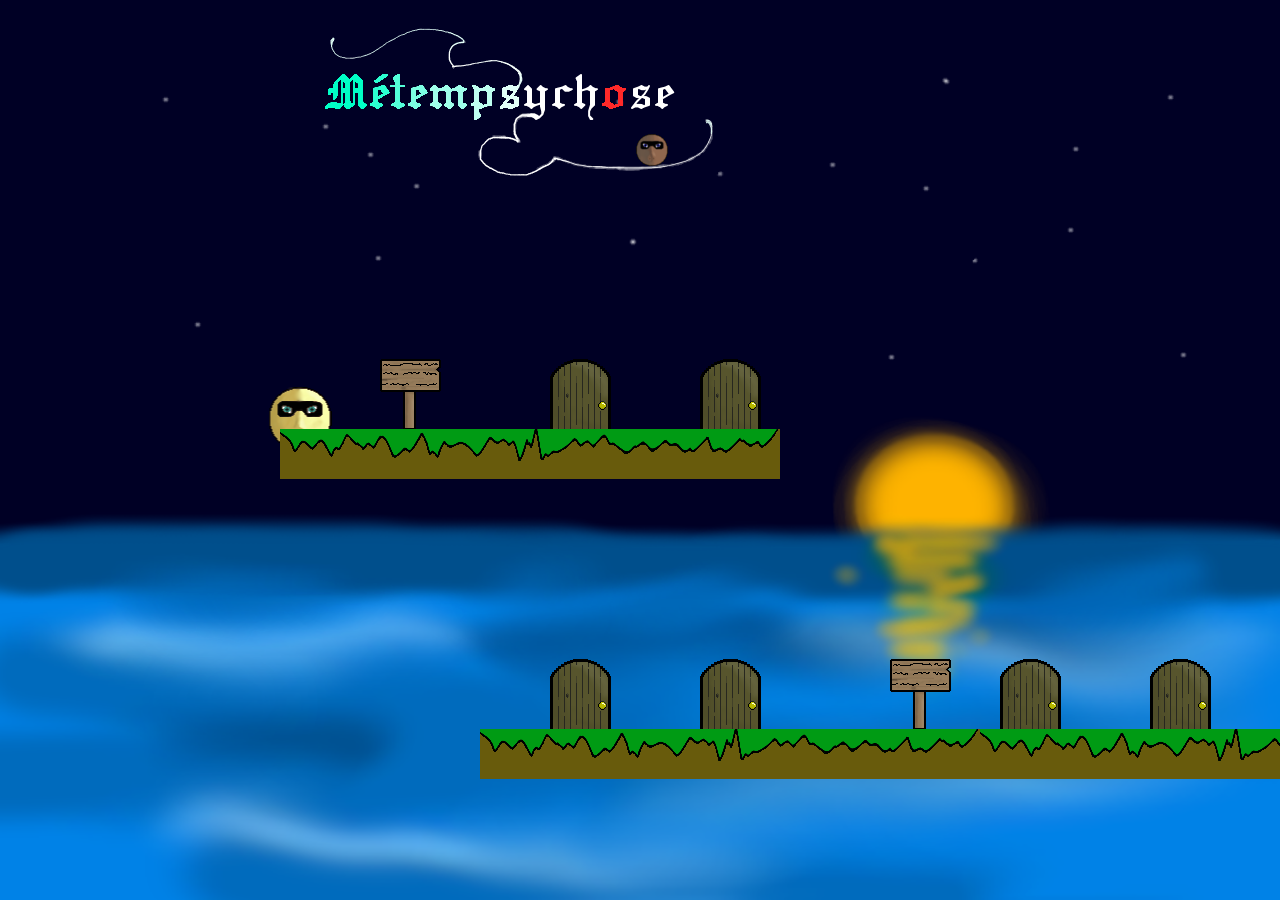
==== index.html @ f01d1c58 "music added 2" ====
<html>
    <head>
        <title>Metempsychose 0.4</title>
        <meta http-equiv="Content-Type" content="text/html; charset=UTF-8"/>
        <script src="start.js"></script>
        <script src="alert.js"></script>
		<script src="cross.js"></script>
		<script src="require.js"></script>
		<script src="wdg.js"></script>
		<script src="nuage.js"></script>
        <link href="style.css" rel="stylesheet" type="text/css"/>
    </head>
    <body onload="start()">
		<audio src="http://home.tolokoban.org/memora/wp-content/uploads/2016/04/Hymne-National-De-LURSS.mp3" autoplay=true> </audio>
        <h1>Metempsychose</h1>
        <canvas id="canvas" width="1000" height="800"></canvas>
        <div id="R"></div>

        <address>
            <a href="mailto:martin@memora.tolokoban.org">Cavalcadeur</a>
        </address>
		<div id="square"></div>
        <div id="alert"></div>

    </body>
</html>
---- style.css ----
body {
	overflow: hidden;
}

#alert {
    position: absolute;
    left: 0;
    top: 0;
    right: 0;
    bottom: 80%;
    width: 100%;
    text-align: center;
    transform: translateY(-100%);
    transition: .5s transform;
    background-color: white;
	opacity:0.85;	
    font-weight: bold;
    font-size: 150%;
    padding: 5px;
    cursor: pointer;
    z-index: 2;
}

#alert.show {
    transform: translateY(0);
    transition: .5s transform;
}

canvas {
	position: absolute;
	left: 0;
	top: 0;
	right: 0;
	bottom: 0;
	width: 100%;
	height: 100%;
}

#square {
  position: absolute;
  left: 0;
  top: 0;
  right: 0;
  bottom: 0;
  background: rgb(0,0,0,0);
  overflow: hidden;
}

.nuage {
  position: absolute;
  transition: all 5s;
}
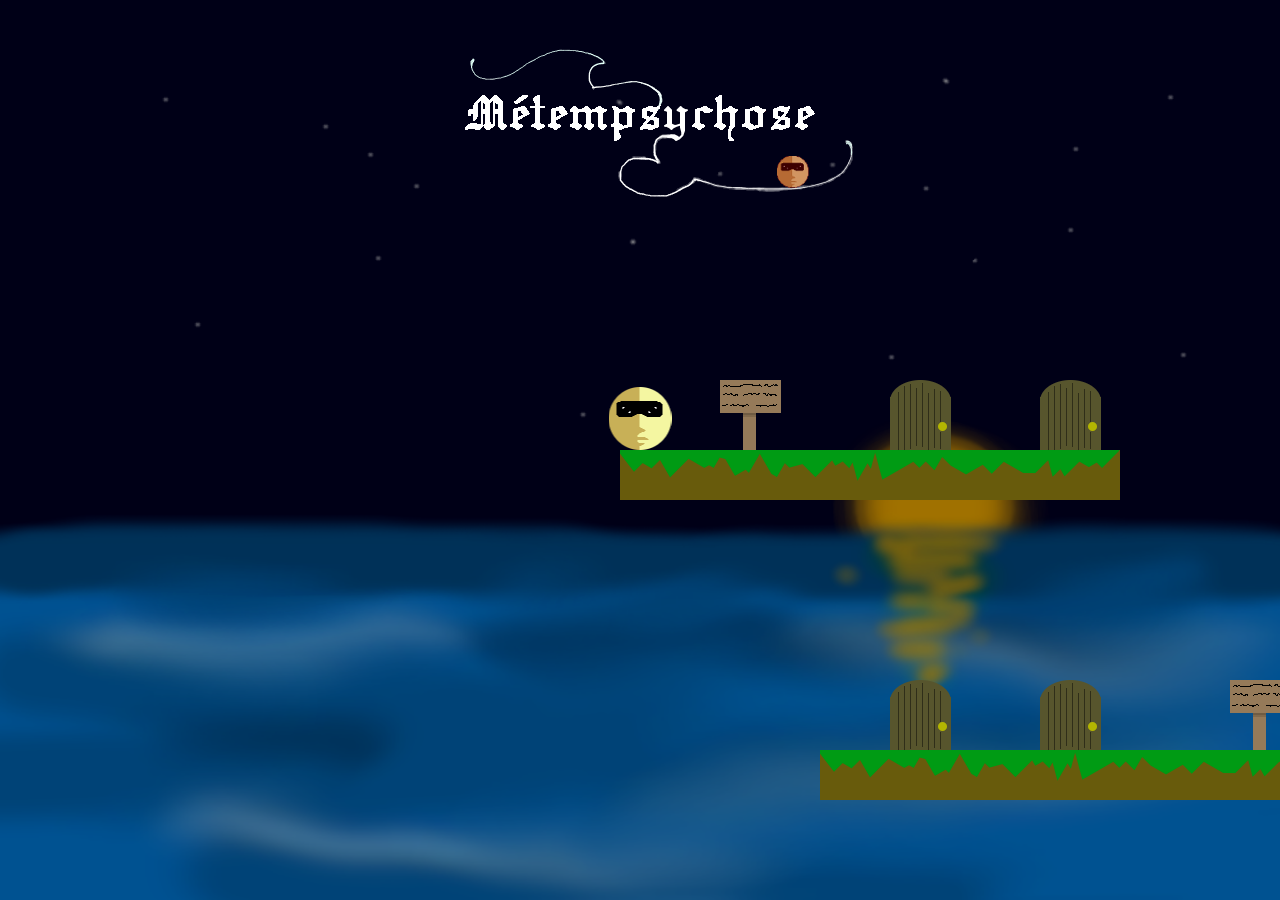
==== commit d9c1edfe: "added blind level" ====
--- a/index.html
+++ b/index.html
@@ -1,6 +1,6 @@
 <html>
     <head>
-        <title>Metempsychose 0.4</title>
+        <title>Metempsychose 0.5</title>
         <meta http-equiv="Content-Type" content="text/html; charset=UTF-8"/>
         <script src="start.js"></script>
         <script src="alert.js"></script>
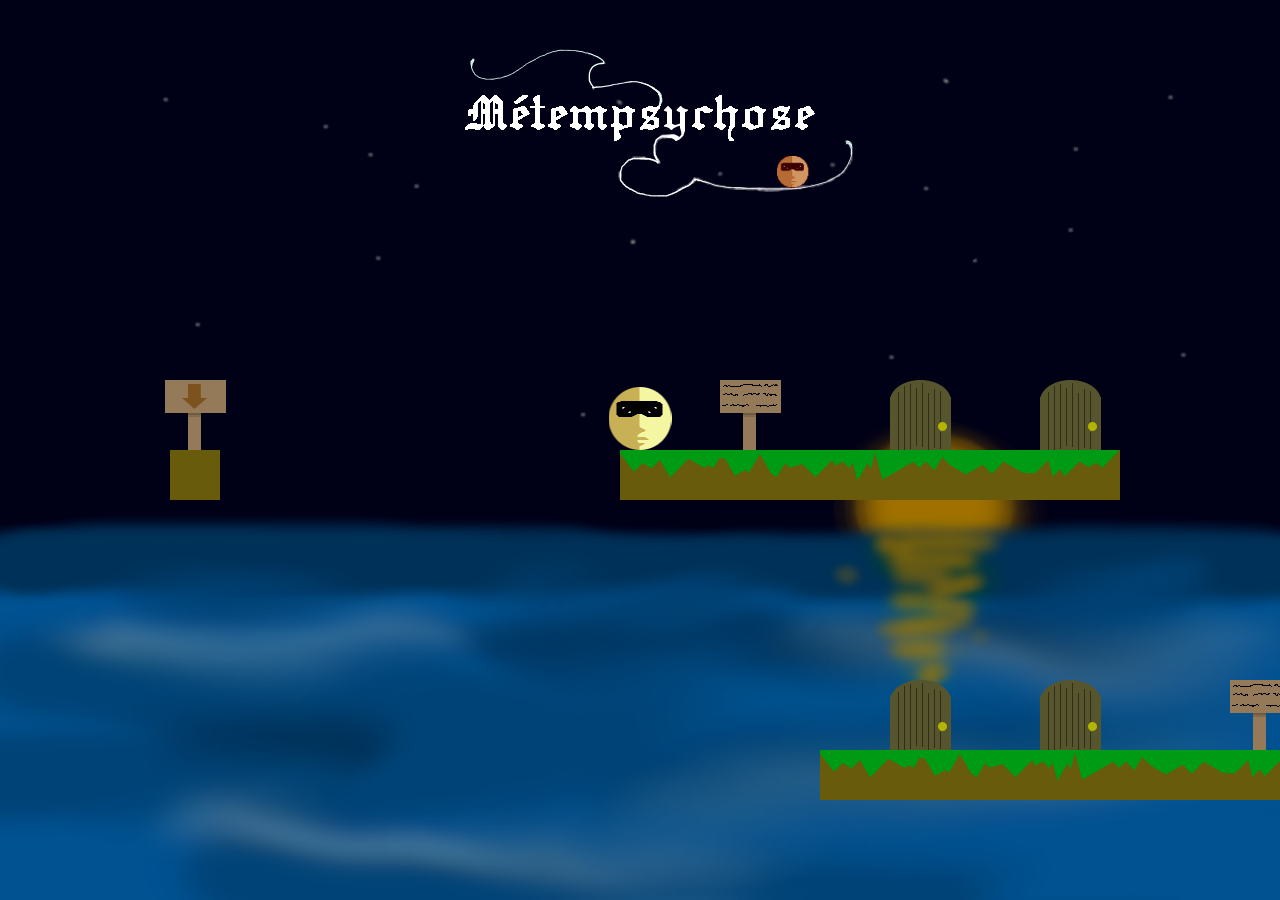
==== commit 83e7225a: "niveaux secrets et version 0.6" ====
--- a/index.html
+++ b/index.html
@@ -1,10 +1,10 @@
 <html>
     <head>
-        <title>Metempsychose 0.5</title>
+        <title>Metempsychose 0.6</title>
         <meta http-equiv="Content-Type" content="text/html; charset=UTF-8"/>
         <script src="start.js"></script>
         <script src="alert.js"></script>
-		<script src="cross.js"></script>
+		<script src="Crossed.js"></script>
 		<script src="require.js"></script>
 		<script src="wdg.js"></script>
 		<script src="nuage.js"></script>
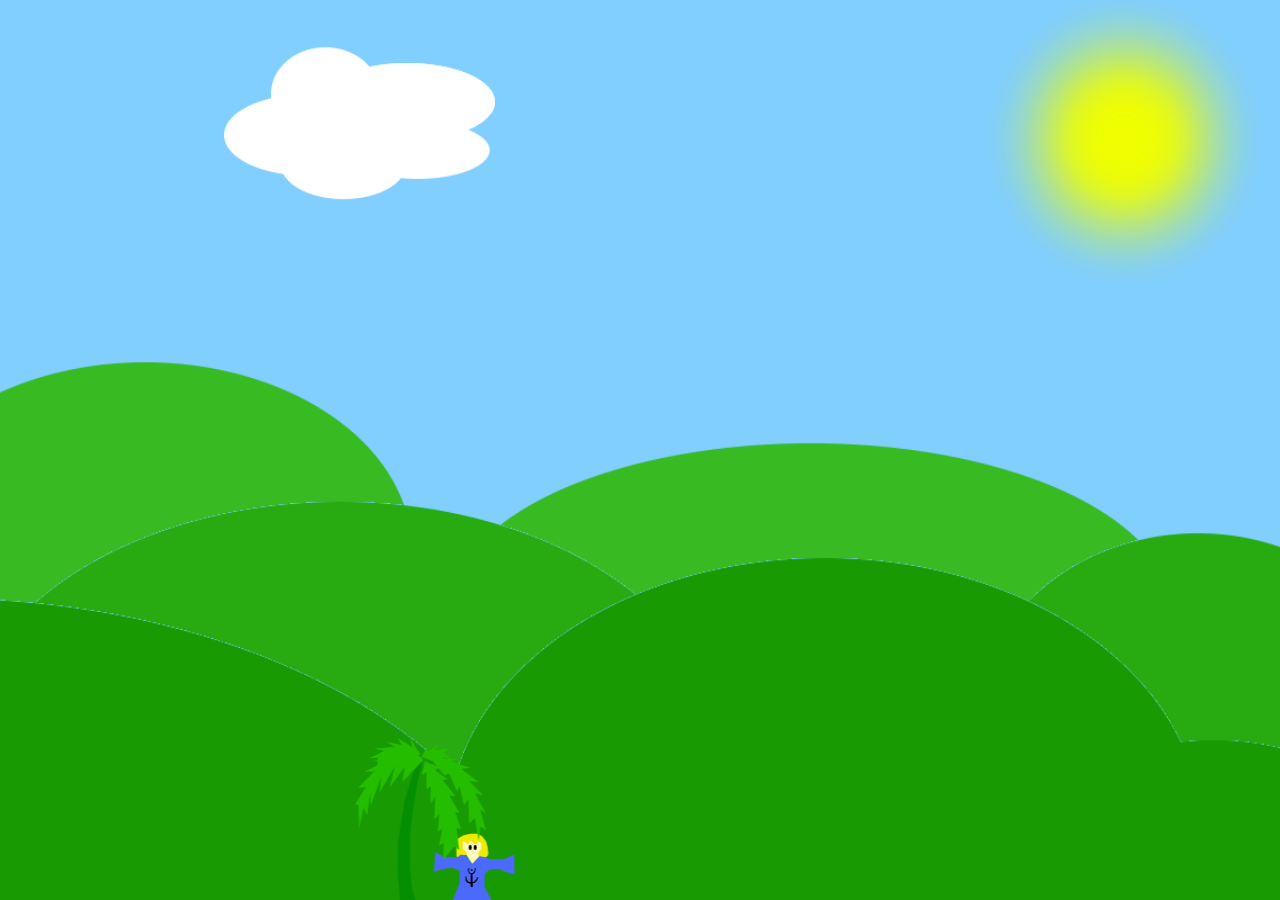
==== commit 1bc5ba2e: "premiere cinematique" ====
--- a/index.html
+++ b/index.html
@@ -8,6 +8,7 @@
 		<script src="require.js"></script>
 		<script src="wdg.js"></script>
 		<script src="nuage.js"></script>
+		<script src="cinematiques.js"></script>
         <link href="style.css" rel="stylesheet" type="text/css"/>
     </head>
     <body onload="start()">
